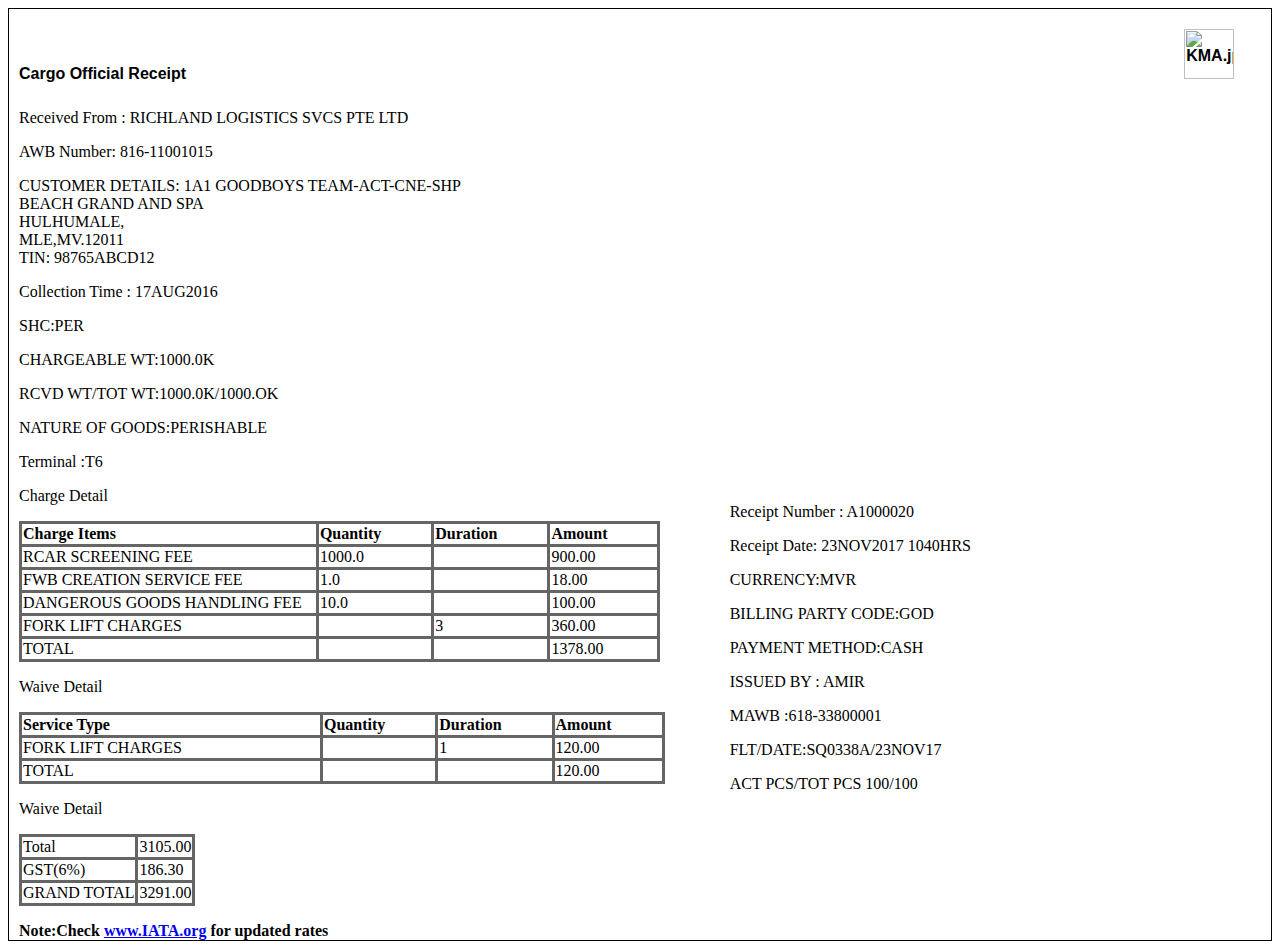
==== charge advice print.html @ 3d655b52 "receipt" ====
<html>
    <head>
        <title>receipt</title>
        <link href="receipt.css" rel="stylesheet"/>
        <link rel = "icon" href = 
"Ata.jpg" 
        type = "image/x-icon">
    </head>

    <body>
        <header>Cargo Official Receipt <img src="Ata.jpg" alt="KMA.jpg" width="10%" style="margin-left: 80%;"></header>
        
        <div class="left">
            <p>Received From : RICHLAND LOGISTICS SVCS PTE LTD</p>
            <p>AWB Number: 816-11001015</p>
           
            <P>CUSTOMER DETAILS: 1A1 GOODBOYS TEAM-ACT-CNE-SHP<br>
            BEACH GRAND AND SPA<br>
        HULHUMALE,<br>
    MLE,MV.12011<br>
    TIN: 98765ABCD12
</P>
<p>Collection Time : 17AUG2016</p>
            <P>SHC:PER</P>
            <P>CHARGEABLE WT:1000.0K</P>
            <P>RCVD WT/TOT WT:1000.0K/1000.OK</P>
            <P>NATURE OF GOODS:PERISHABLE</P>
            <p>Terminal :T6</p>
            <p></p>
        </div>
        <div class="right">
            <p>Receipt Number : A1000020  </p>
            <p>Receipt Date: 23NOV2017 1040HRS</p>
            <P>CURRENCY:MVR</P>
            <P>BILLING PARTY CODE:GOD </P>
            <P>PAYMENT METHOD:CASH</P>
            <P>ISSUED BY : AMIR</P>
            <P>MAWB :618-33800001</P>
            <P>FLT/DATE:SQ0338A/23NOV17</P>
            <p>ACT PCS/TOT PCS 100/100</p>
            
        </div>
    
    <div >
        <p>Charge Detail</p>
        <table>
            <tr class="ch">
                <th class="ch">Charge Items</th>
                <th class="a">Quantity</th>
                <th class="a">Duration</th>
                <th class="a">Amount</th>
            </tr>
            <tr>
                <td>RCAR SCREENING FEE</td>
                <td>1000.0</td>
                <td></td>
                <td>900.00</td>
            </tr>
            <tr>
                <td>FWB CREATION SERVICE FEE</td>
                <td>1.0</td>
                <td></td>
                <td>18.00</td>
            </tr>
            <tr>
                <td>DANGEROUS GOODS HANDLING FEE</td>
                <td>10.0</td>
                <td></td>
                <td>100.00</td>
            </tr>
            <tr>
                <td>FORK LIFT CHARGES</td>
                <td></td>
                <td>3</td>
                <td>360.00</td>
            </tr>
            <tr>
                <td>TOTAL</td>
                <td></td>
                <td></td>
                <td>1378.00</td>
            </tr>
        </table>
    </div>
    <div>
        <p>Waive Detail</p>
        <table>
            <tr >
                <th class="ch1">Service Type</th>
                <th class="a">Quantity</th>
                <th class="a">Duration</th>
                <th class="a">Amount</th>
            </tr>
            <tr>
                <td>FORK LIFT CHARGES</td>
                <td></td>
                <td>1</td>
                <td>120.00</td>
            </tr>
            <tr>
                <td>TOTAL</td>
                <td></td>
                <td></td>
                <td>120.00</td>
            </tr>
        </table>
    </div>
    <div>
        <p>Waive Detail</p>
        <table>
            <tr >
               <td>Total</td>
               <td>3105.00</td>
            </tr>
            <tr>
                <td>GST(6%)</td>
                <td>186.30</td>
               
            </tr>
            <tr>
                <td>GRAND TOTAL</td>
                <td>3291.00</td>
                
            </tr>
        </table>
    </div>

  


    <p style="font-weight: bolder;">Note:Check <a href="#">www.IATA.org</a> for updated rates</p>
    </body>
    <script src="./script-receipt.js">
      
    </script>  



</html>
---- receipt.css ----
header{
    font-size: medium;
    font-weight: bolder;
    font-family: sans-serif;
    padding: 10px;
    text-align: left;
    margin-bottom: 10px;

}
p{
    margin-left:10px;
}
body{
    border: solid black;
    border-width:1px;
}
.left{
   
    clear: both;
}
.right{
    position: relative;
    float: right;
    
    margin-right: 300px;
    clear: both;
}
.clear{
    border-top-style:solid;
    border-color:black;
    width:95%; 
    size:20; 
    align:right;
    margin-top: 150px;
}
table{
    margin-left: 10px;
}
table, th, td {
    border: solid rgb(102, 101, 101);
    border-collapse: collapse;
    border-width: 3px;
    text-align: left;
}

.ch{
    padding-right: 200px;
}
.a{
    padding-right: 50px;
}
.ch1{
    padding-right: 210px;
}
img{
   padding-top: 10px;
    width:50px;
    height:50px;

}
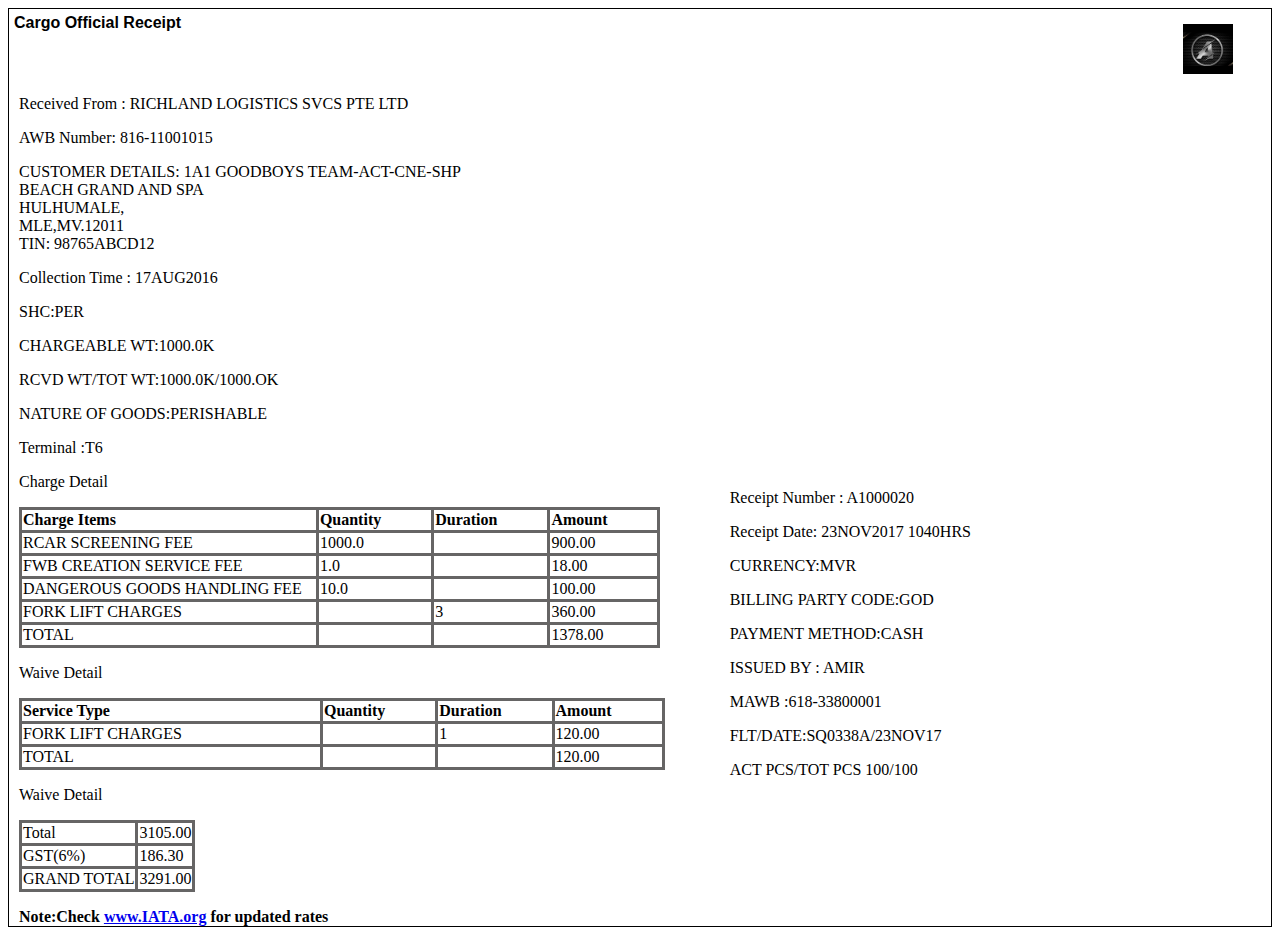
==== commit 58123997: "'fdgg" ====
--- a/charge advice print.html
+++ b/charge advice print.html
@@ -2,8 +2,7 @@
     <head>
         <title>receipt</title>
         <link href="receipt.css" rel="stylesheet"/>
-        <link rel = "icon" href = 
-"Ata.jpg" 
+        <link rel = "icon" href ="Ata.jpg" 
         type = "image/x-icon">
     </head>
 
--- a/receipt.css
+++ b/receipt.css
@@ -2,10 +2,16 @@
     font-size: medium;
     font-weight: bolder;
     font-family: sans-serif;
-    padding: 10px;
+    padding: 5px;
     text-align: left;
-    margin-bottom: 10px;
+    display: flex;
 
+}
+.title{
+    
+    display: flex;
+    line-height: 0.3px;
+    
 }
 p{
     margin-left:10px;
